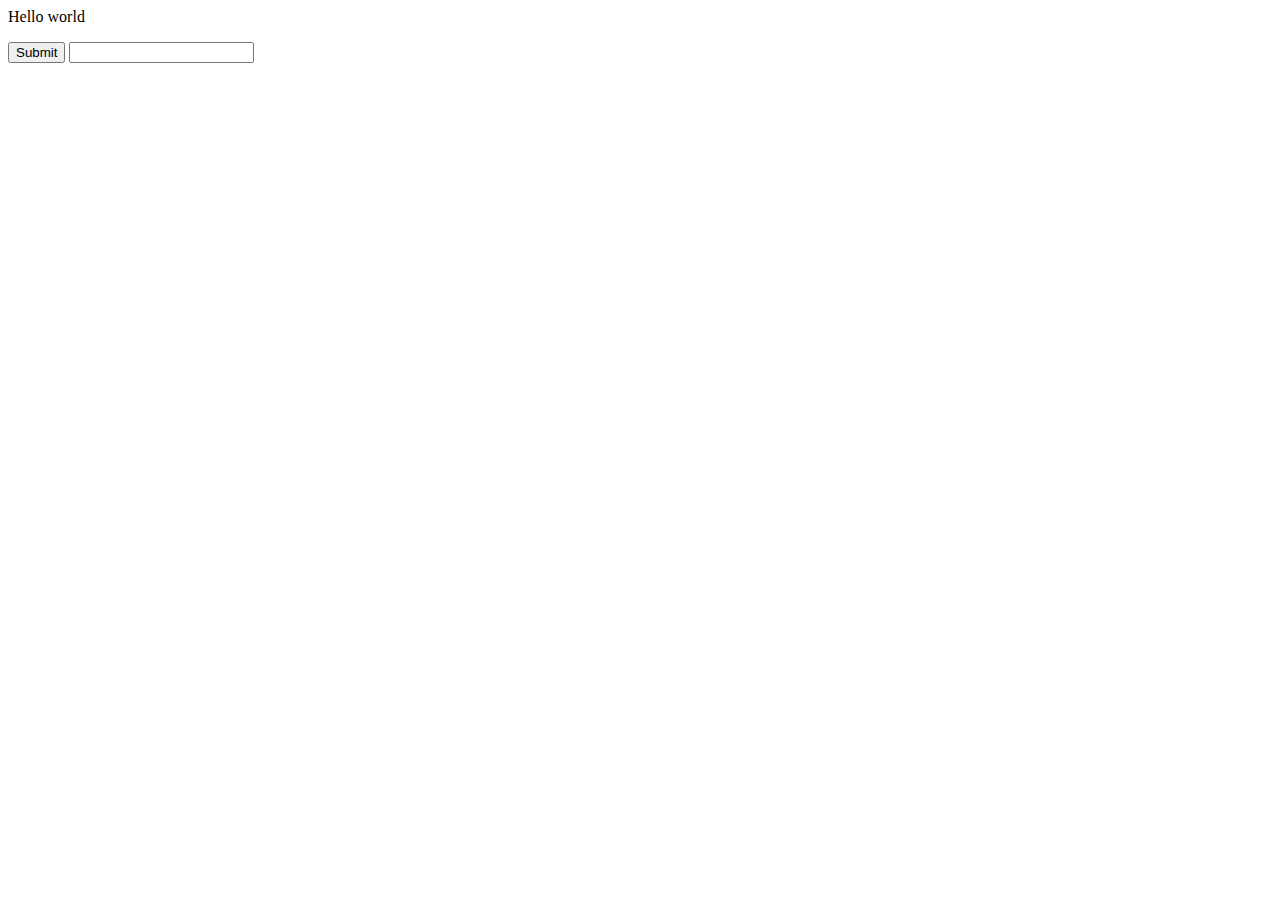
==== index.html @ bd1f62c7 "Added index.html and script.js" ====
<html lang="en">
<head>
    <meta charset="UTF-8">
    <meta http-equiv="X-UA-Compatible" content="IE=edge">
    <meta name="viewport" content="width=device-width, initial-scale=1.0">
    <script type="text/javascript" src="script.js"></script>
    <title>Terminal Website</title>
</head>
<body>
    <p>Hello world</p>
    <form action="Submit">
        <input type="submit">
        <input type="text" name="command:" id="command">

    </form>

</body>
</html>
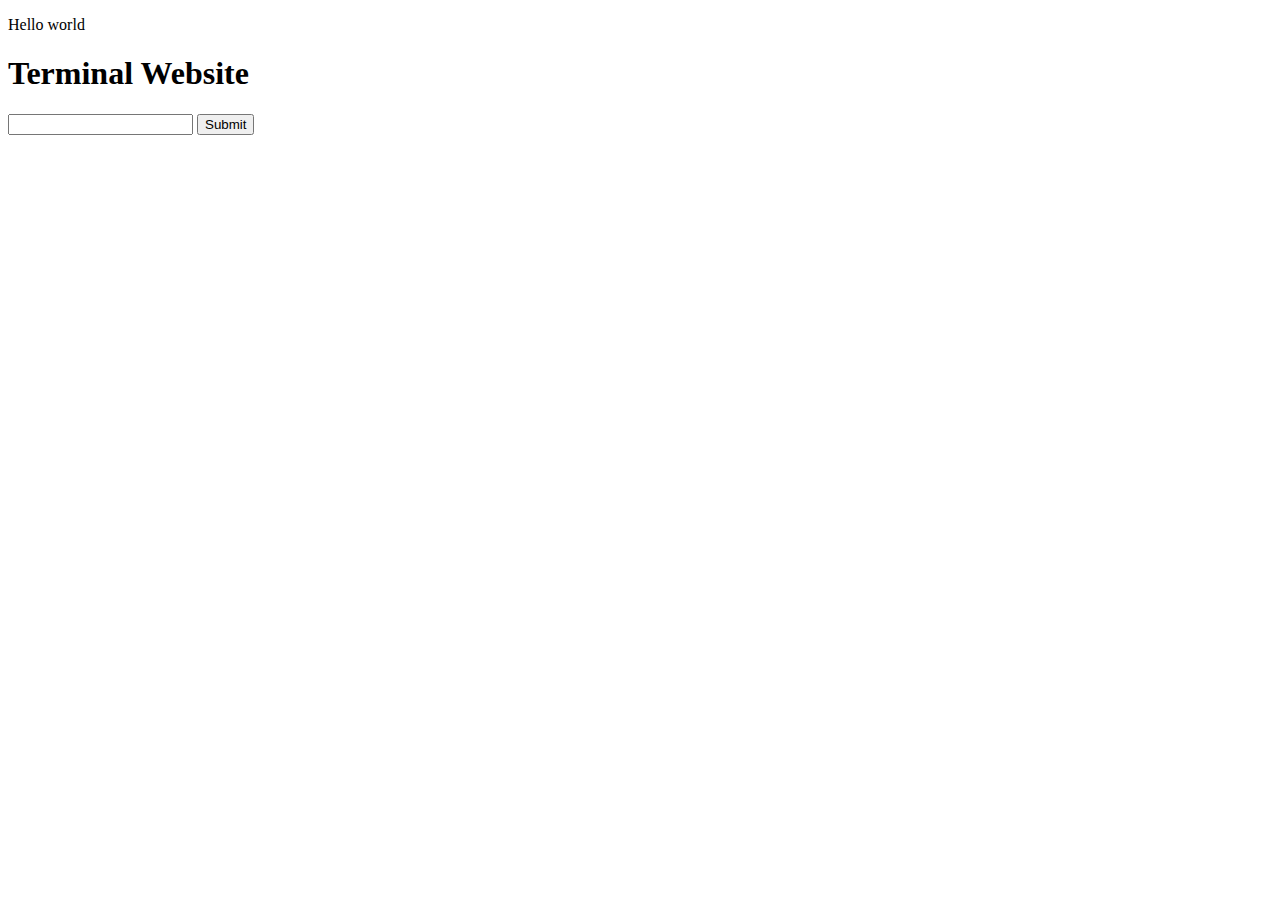
==== commit f0b72a91: "fixed form fields to allow for submission" ====
--- a/index.html
+++ b/index.html
@@ -1,18 +1,20 @@
+<!DOCTYPE html>
 <html lang="en">
 <head>
     <meta charset="UTF-8">
     <meta http-equiv="X-UA-Compatible" content="IE=edge">
     <meta name="viewport" content="width=device-width, initial-scale=1.0">
-    <script type="text/javascript" src="script.js"></script>
     <title>Terminal Website</title>
 </head>
 <body>
     <p>Hello world</p>
-    <form action="Submit">
-        <input type="submit">
-        <input type="text" name="command:" id="command">
-
+    <h1>Terminal Website</h1>
+    <form id="commandForm">
+        <input type="text" name="command" id="command">
+        <input type="submit" value="Submit">
     </form>
 
+    <script src="script.js"></script>
+    <script src="commands.js"></script>
 </body>
-</html>+</html>
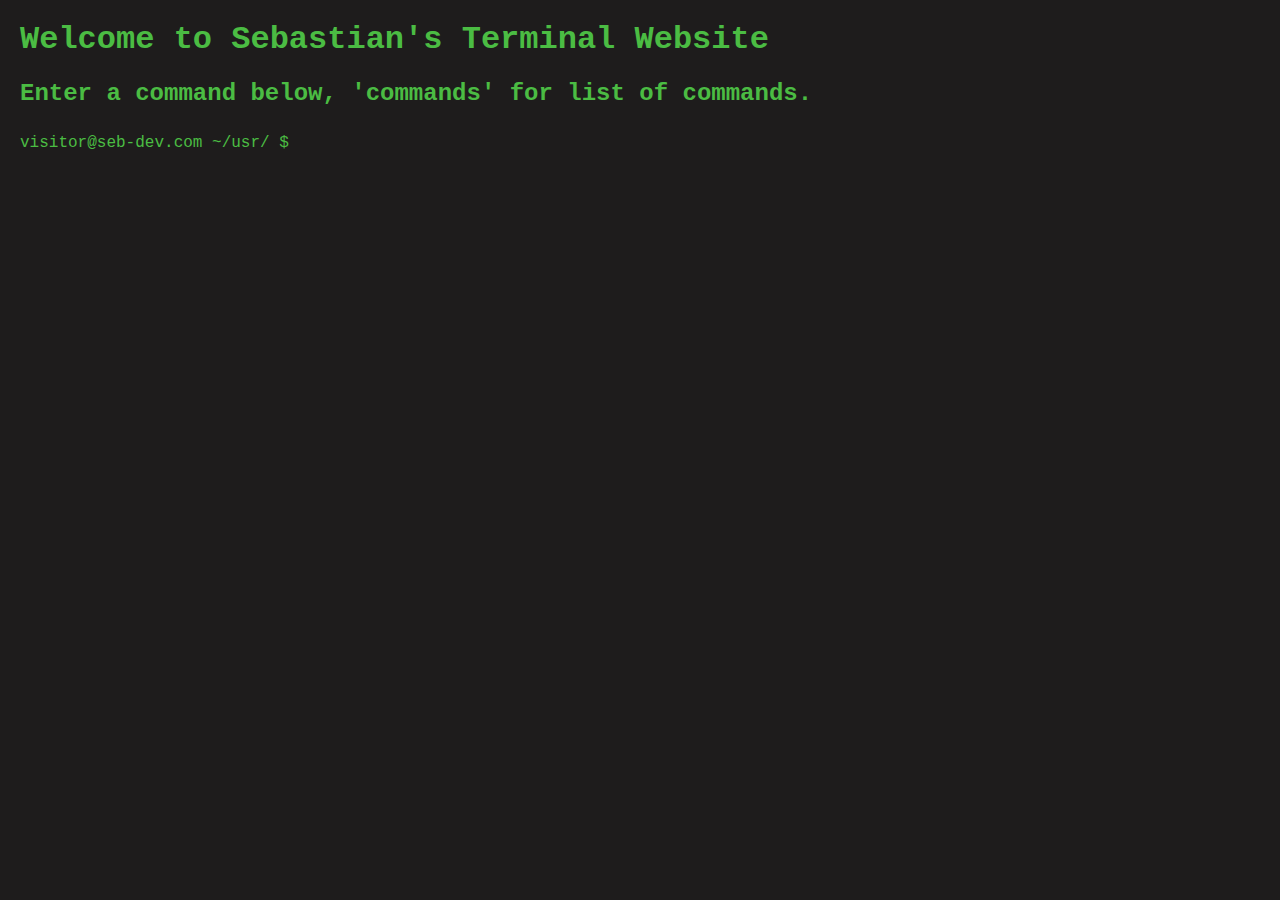
==== commit dcb137c2: "Changed styling, changed content." ====
--- a/index.html
+++ b/index.html
@@ -3,16 +3,18 @@
 <head>
     <meta charset="UTF-8">
     <meta http-equiv="X-UA-Compatible" content="IE=edge">
+    <link rel="stylesheet" href="styles.css">
     <meta name="viewport" content="width=device-width, initial-scale=1.0">
-    <title>Terminal Website</title>
+    <title>Sebastian's Terminal</title>
 </head>
 <body>
-    <p>Hello world</p>
-    <h1>Terminal Website</h1>
-    <form id="commandForm">
-        <input type="text" name="command" id="command">
-        <input type="submit" value="Submit">
-    </form>
+    <h1>Welcome to Sebastian's Terminal Website</h1>
+    <h2>Enter a command below, 'commands' for list of commands.</h2>
+    <div id = textField>
+        <form id="commandForm">
+            visitor@seb-dev.com ~/usr/ $<input autocomplete="off" type="text" name="command" id="command">
+        </form>
+    </div>
 
     <script src="script.js"></script>
     <script src="commands.js"></script>
--- a/styles.css
+++ b/styles.css
@@ -0,0 +1,25 @@
+body {
+    background-color: #1e1c1c; /* Dark background color */
+    color: #4bbc43; /* Light text color */
+    font-family: 'Courier New', monospace; /* Font commonly used in terminals */
+    margin: 20px;
+    font-size: medium;
+}
+
+#command {
+    background-color: #1e1c1c;
+    color: #4bbc43;
+    padding: 7px; /* Example padding */
+    border: 0px;
+    font-size: medium;
+    font-family: 'Courier New', monospace;
+    outline: none;
+}
+
+#commandForm {
+    background-color: #1e1c1c;
+    color: #4bbc43;
+    font-size: medium;
+    font-family: 'Courier New', monospace;
+    border: 0px;
+}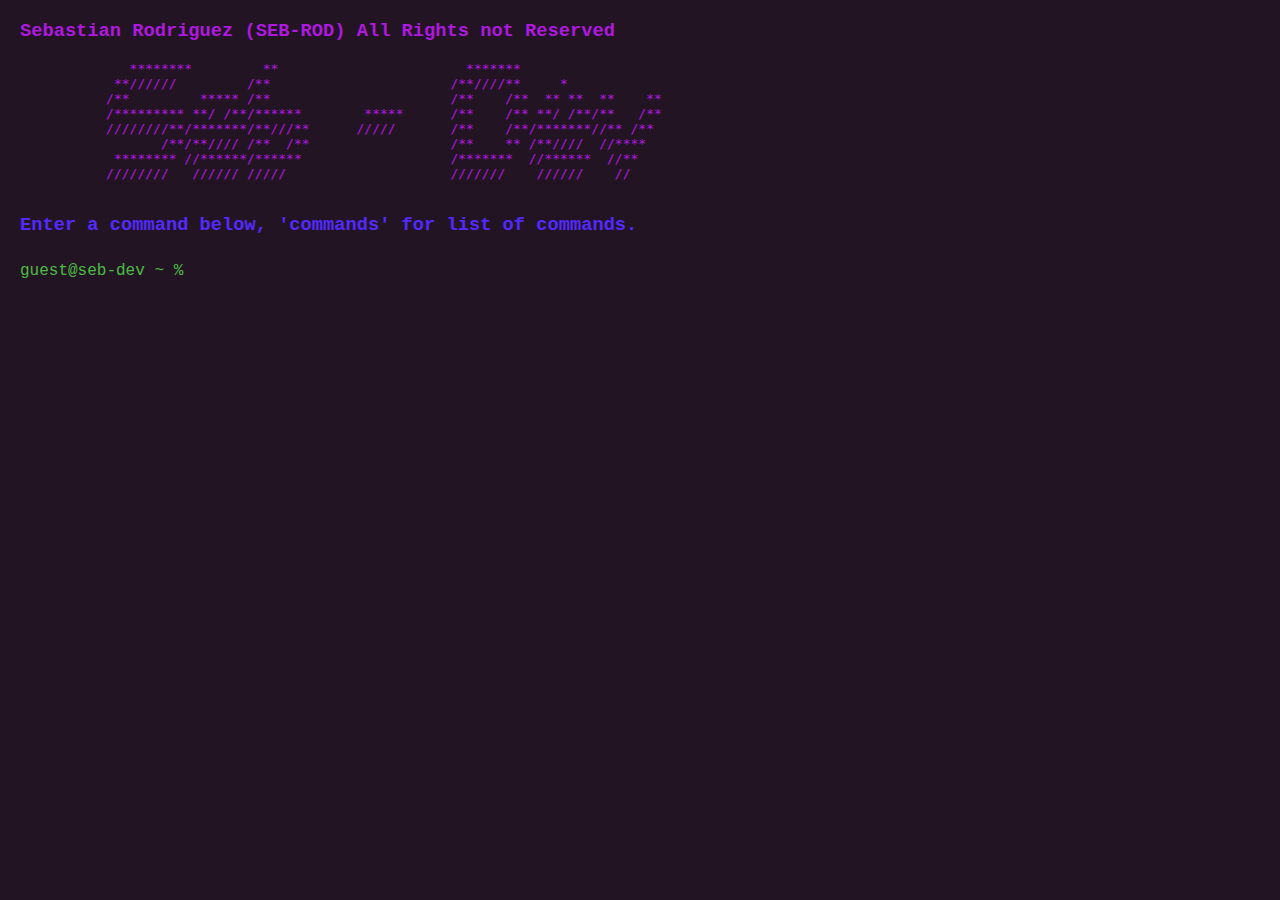
==== commit 37ab2f9a: "Styling" ====
--- a/index.html
+++ b/index.html
@@ -8,11 +8,24 @@
     <title>Sebastian's Terminal</title>
 </head>
 <body>
-    <h1>Welcome to Sebastian's Terminal Website</h1>
-    <h2>Enter a command below, 'commands' for list of commands.</h2>
-    <div id = textField>
+    <div id="term">
+        <h3>Sebastian Rodriguez (SEB-ROD) All Rights not Reserved</h3>
+        <pre id="banner">
+              ********         **                        *******                   
+            **//////         /**                       /**////**     *            
+           /**         ***** /**                       /**    /**  ** **  **    **
+           /********* **/ /**/******        *****      /**    /** **/ /**/**   /**
+           ////////**/*******/**///**      /////       /**    /**/*******//** /** 
+                  /**/**//// /**  /**                  /**    ** /**////  //****  
+            ******** //******/******                   /*******  //******  //**   
+           ////////   ////// /////                     ///////    //////    //    
+        </pre>
+        
+        <h3 id="welcome">Enter a command below, 'commands' for list of commands.</h3>
+    </div>
+    <div id="textField">
         <form id="commandForm">
-            visitor@seb-dev.com ~/usr/ $<input autocomplete="off" type="text" name="command" id="command">
+            guest@seb-dev ~ % <input autocomplete="off" type="text" name="command" id="command">
         </form>
     </div>
 
--- a/styles.css
+++ b/styles.css
@@ -1,13 +1,21 @@
 body {
-    background-color: #1e1c1c; /* Dark background color */
-    color: #4bbc43; /* Light text color */
+    background-color: #231423; /* Dark background color */
     font-family: 'Courier New', monospace; /* Font commonly used in terminals */
     margin: 20px;
     font-size: medium;
 }
 
+#term {
+    color: rgb(174, 25, 223);
+}
+
+#welcome {
+    color: rgb(84, 41, 255);
+    font-weight: bold;
+}
+
 #command {
-    background-color: #1e1c1c;
+    background-color: #231423;
     color: #4bbc43;
     padding: 7px; /* Example padding */
     border: 0px;
@@ -17,7 +25,6 @@
 }
 
 #commandForm {
-    background-color: #1e1c1c;
     color: #4bbc43;
     font-size: medium;
     font-family: 'Courier New', monospace;
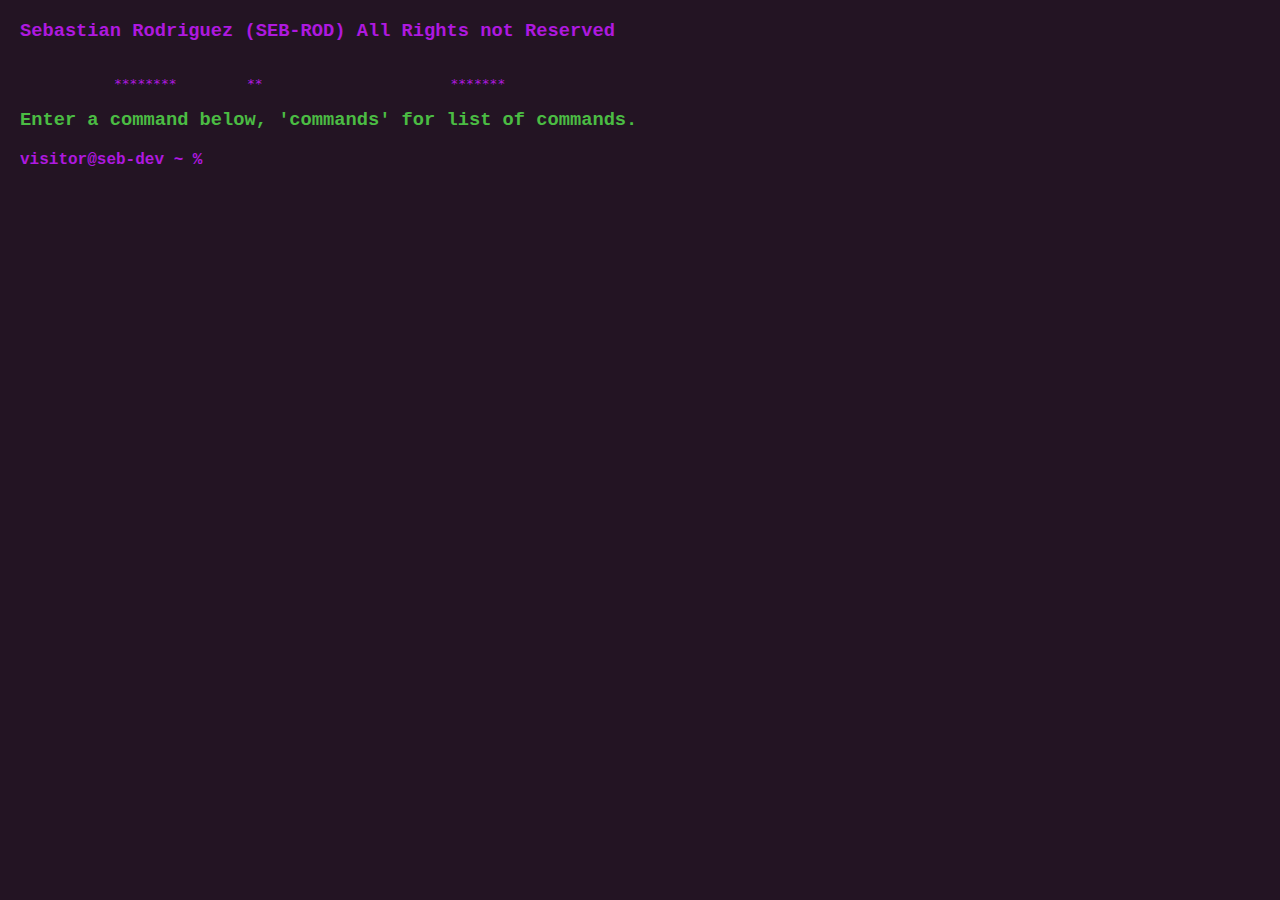
==== commit 55121295: "Added basic terminal functionality, more commands, better styling, etc..." ====
--- a/index.html
+++ b/index.html
@@ -10,26 +10,31 @@
 <body>
     <div id="term">
         <h3>Sebastian Rodriguez (SEB-ROD) All Rights not Reserved</h3>
-        <pre id="banner">
-              ********         **                        *******                   
-            **//////         /**                       /**////**     *            
-           /**         ***** /**                       /**    /**  ** **  **    **
-           /********* **/ /**/******        *****      /**    /** **/ /**/**   /**
-           ////////**/*******/**///**      /////       /**    /**/*******//** /** 
-                  /**/**//// /**  /**                  /**    ** /**////  //****  
-            ******** //******/******                   /*******  //******  //**   
-           ////////   ////// /////                     ///////    //////    //    
+        <pre id="banner">   
+            ‎                                                                               
+            ********         **                        *******                                   _________
+          **//////         /**                       /**////**     *                            / ======= \
+         /**         ***** /**                       /**    /**  ** **  **    **               / __________\
+         /********* **/ /**/******        *****      /**    /** **/ /**/**   /**              | ___________ |
+         ////////**/*******/**///**      /////       /**    /**/*******//** /**               | | $ _     | |
+                /**/**//// /**  /**                  /**    ** /**////  //****                | |         | |
+          ******** //******/******                   /*******  //******  //**                 | |_________| |
+         ////////   ////// /////                     ///////    //////    //                  \=____________/   
+                                                                                                                
         </pre>
         
         <h3 id="welcome">Enter a command below, 'commands' for list of commands.</h3>
     </div>
+    <div id="outputField" class="output-field"></div>
     <div id="textField">
         <form id="commandForm">
-            guest@seb-dev ~ % <input autocomplete="off" type="text" name="command" id="command">
+            <span id="username">visitor@seb-dev ~ % </span>
+            <span><input autocomplete="off" type="text" name="command" id="command"></span>
         </form>
     </div>
 
     <script src="script.js"></script>
     <script src="commands.js"></script>
+    <script src="typing.js"></script>
 </body>
 </html>
--- a/styles.css
+++ b/styles.css
@@ -9,15 +9,18 @@
     color: rgb(174, 25, 223);
 }
 
+#username {
+    color: rgb(174, 25, 223);
+    font-weight: bold;
+}
 #welcome {
-    color: rgb(84, 41, 255);
+    color: #4bbc43;
     font-weight: bold;
 }
 
 #command {
     background-color: #231423;
     color: #4bbc43;
-    padding: 7px; /* Example padding */
     border: 0px;
     font-size: medium;
     font-family: 'Courier New', monospace;
@@ -29,4 +32,13 @@
     font-size: medium;
     font-family: 'Courier New', monospace;
     border: 0px;
+}
+
+#outputField {
+    color: #4bbc43;
+    font-size: medium;
+    font-family: 'Courier New', monospace;
+    max-width: 50%; 
+    white-space: pre-wrap; /* or white-space: pre-line; */
+
 }